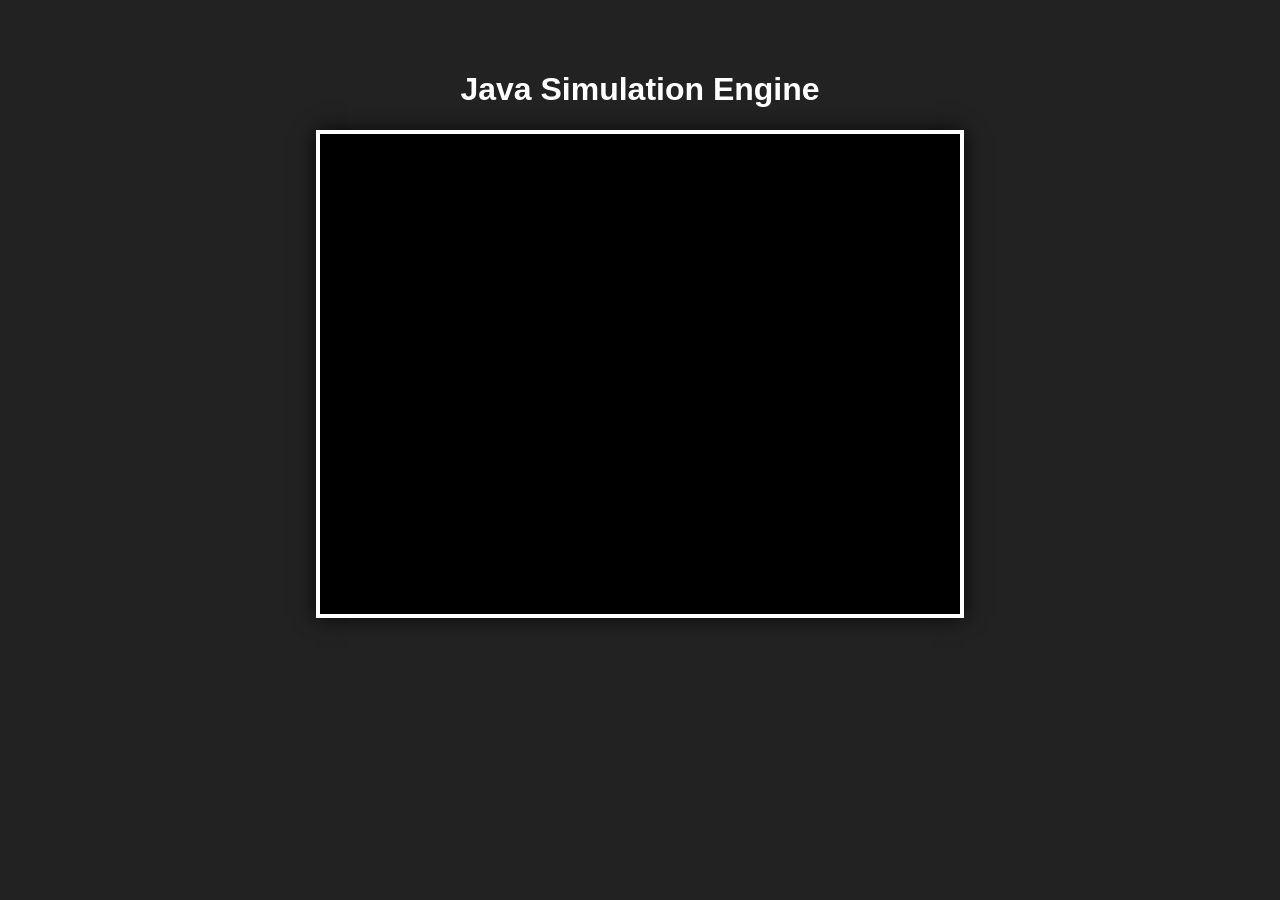
==== client/index.html @ 7d2f97c0 "Added Player Movement and Organised the Files" ====
<!DOCTYPE html>
<html lang="en">
<head>
    <meta charset="UTF-8">
    <title>Raycaster Engine</title>
    
    <link rel="stylesheet" href="style.css">
    
</head>
<body>

    <h1>Java Simulation Engine</h1>
    
    <canvas id="gameCanvas" width="640" height="480"></canvas>

    <script src="main.js"></script>

</body>
</html>
---- client/style.css ----
body {
    background-color: #222;
    color: white;
    display: flex;
    flex-direction: column;
    align-items: center;
    font-family: sans-serif;
    margin-top: 50px;
}

canvas {
    border: 4px solid #fff;
    box-shadow: 0px 0px 20px rgba(0,0,0,0.8);
    background-color: #000;
}
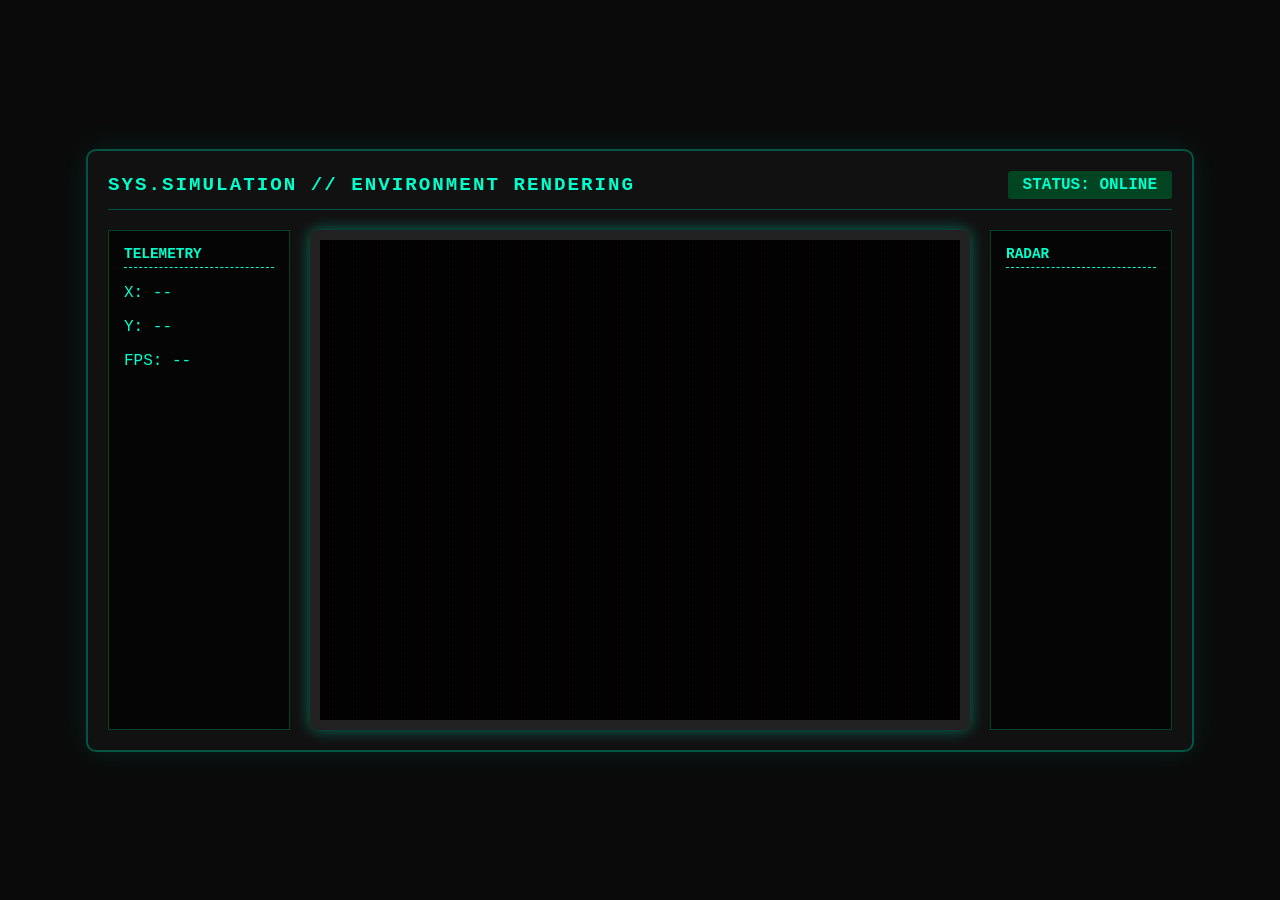
==== commit 78109a34: "Made the UI part look good" ====
--- a/client/index.html
+++ b/client/index.html
@@ -2,18 +2,39 @@
 <html lang="en">
 <head>
     <meta charset="UTF-8">
-    <title>Raycaster Engine</title>
-    
+    <title>Simulation Telemetry Interface</title>
     <link rel="stylesheet" href="style.css">
-    
 </head>
 <body>
 
-    <h1>Java Simulation Engine</h1>
-    
-    <canvas id="gameCanvas" width="640" height="480"></canvas>
+    <div class="dashboard">
+        <header class="dash-header">
+            <h1>SYS.SIMULATION // ENVIRONMENT RENDERING</h1>
+            <div class="status-indicator">STATUS: ONLINE</div>
+        </header>
+
+        <div class="main-display">
+            <aside class="side-panel left-panel">
+                <h3>TELEMETRY</h3>
+                <p>X: <span id="posX">--</span></p>
+                <p>Y: <span id="posY">--</span></p>
+                <p>FPS: <span id="fpsCounter">--</span></p>
+            </aside>
+
+            <div class="monitor-bezel">
+                <div class="crt-overlay"></div>
+                <canvas id="gameCanvas" width="640" height="480"></canvas>
+            </div>
+
+            <aside class="side-panel right-panel">
+                <h3>RADAR</h3>
+                <div id="radar-container">
+                    <canvas id="radarCanvas" width="150" height="150"></canvas>
+                </div>
+            </aside>
+        </div>
+    </div>
 
     <script src="main.js"></script>
-
 </body>
 </html>
--- a/client/style.css
+++ b/client/style.css
@@ -1,15 +1,95 @@
+/* style.css */
 body {
-    background-color: #222;
-    color: white;
+    background-color: #0a0a0a;
+    color: #00ffcc;
+    font-family: 'Courier New', Courier, monospace;
     display: flex;
-    flex-direction: column;
+    justify-content: center;
     align-items: center;
-    font-family: sans-serif;
-    margin-top: 50px;
+    height: 100vh;
+    margin: 0;
+    overflow: hidden;
 }
 
+.dashboard {
+    background-color: #111;
+    border: 2px solid #005544;
+    border-radius: 10px;
+    padding: 20px;
+    box-shadow: 0 0 30px rgba(0, 255, 204, 0.1);
+}
+
+.dash-header {
+    display: flex;
+    justify-content: space-between;
+    align-items: center;
+    border-bottom: 1px solid #005544;
+    padding-bottom: 10px;
+    margin-bottom: 20px;
+}
+
+.dash-header h1 {
+    font-size: 1.2rem;
+    margin: 0;
+    letter-spacing: 2px;
+}
+
+.status-indicator {
+    background-color: #004422;
+    padding: 5px 15px;
+    border-radius: 3px;
+    font-weight: bold;
+    animation: pulse 2s infinite;
+}
+
+.main-display {
+    display: flex;
+    gap: 20px;
+}
+
+.side-panel {
+    width: 150px;
+    border: 1px solid #004422;
+    background-color: #050505;
+    padding: 15px;
+}
+
+.side-panel h3 {
+    font-size: 0.9rem;
+    border-bottom: 1px dashed #00ffcc;
+    padding-bottom: 5px;
+    margin-top: 0;
+}
+
+/* The physical monitor casing */
+.monitor-bezel {
+    position: relative;
+    border: 10px solid #222;
+    border-radius: 8px;
+    box-shadow: 0 0 20px #000 inset, 0 0 15px rgba(0, 255, 204, 0.4);
+    background-color: #000;
+}
+
+/* The HTML Canvas */
 canvas {
-    border: 4px solid #fff;
-    box-shadow: 0px 0px 20px rgba(0,0,0,0.8);
-    background-color: #000;
+    display: block;
+    image-rendering: pixelated; /* Keeps the retro chunky pixel look */
+}
+
+/* Fake CRT Scanlines! (Massive UI Flex) */
+.crt-overlay {
+    position: absolute;
+    top: 0;
+    left: 0;
+    width: 100%;
+    height: 100%;
+    background: linear-gradient(rgba(18, 16, 16, 0) 50%, rgba(0, 0, 0, 0.25) 50%), linear-gradient(90deg, rgba(255, 0, 0, 0.06), rgba(0, 255, 0, 0.02), rgba(0, 0, 255, 0.06));
+    background-size: 100% 4px, 3px 100%;
+    pointer-events: none; /* Lets you click through the scanlines */
+}
+
+@keyframes pulse {
+    0% { opacity: 0.7; }
+    50% { opacity: 1; }
+    100% { opacity: 0.7; }
 }
